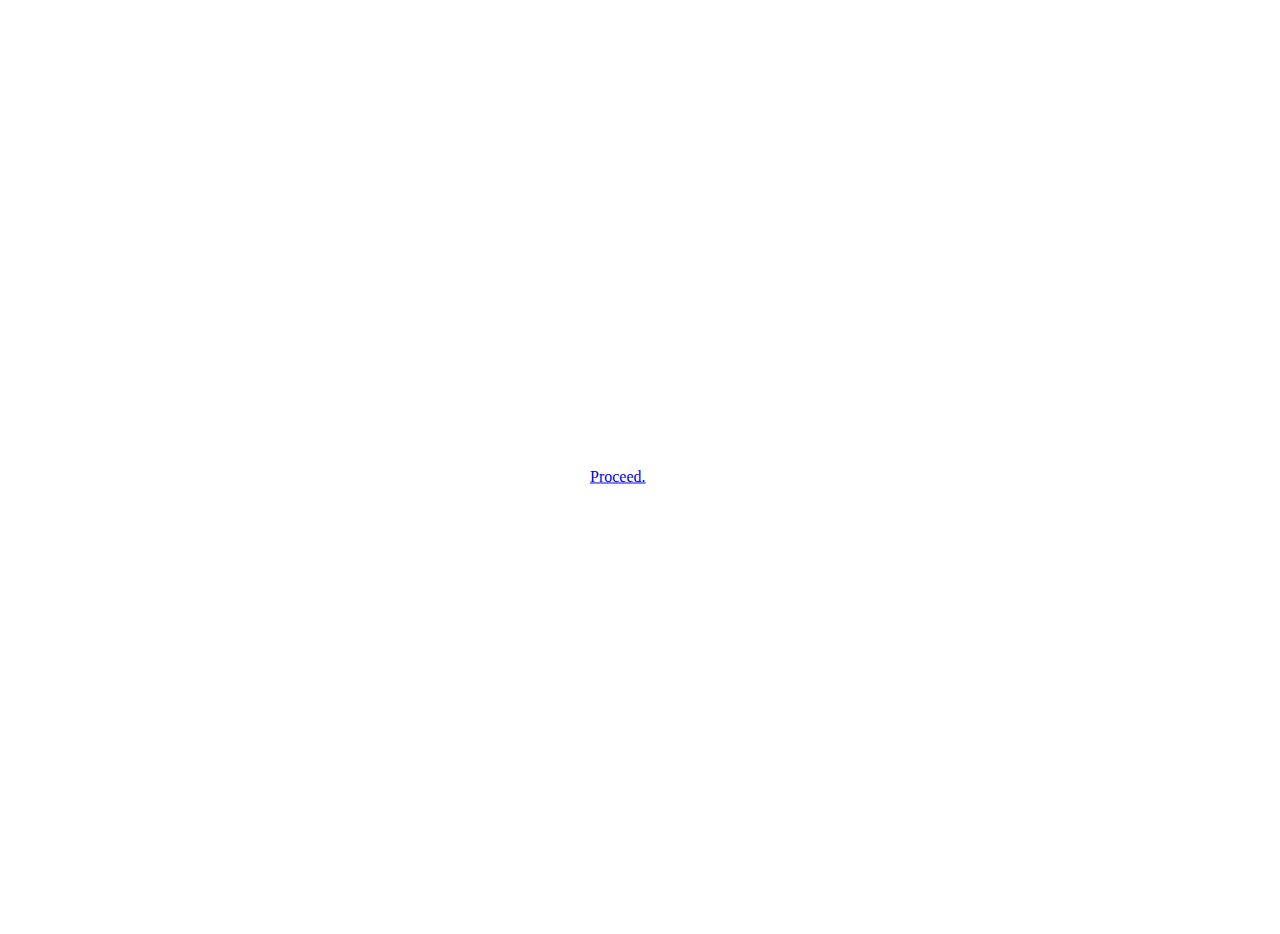
==== www/pages/page1.html @ bf0e138c "Set up pages 1 and 2" ====
<!DOCTYPE html>
<html style="height: 100%">
    <head>
        <title>Simple App</title>
        <link rel="stylesheet" href="https://maxcdn.bootstrapcdn.com/bootstrap/3.3.6/css/bootstrap.min.css" integrity="sha384-1q8mTJOASx8j1Au+a5WDVnPi2lkFfwwEAa8hDDdjZlpLegxhjVME1fgjWPGmkzs7" crossorigin="anonymous">
        <link href="/styles.css" type="text/css" rel="stylesheet"/>
    </head>
    <body style="height: 100%;background: url(https://images.unsplash.com/photo-1467348733814-f93fc480bec6?ixlib=rb-0.3.5&q=80&fm=jpg&crop=entropy&s=2635f17894dffc22d8073624dad76875) no-repeat center center; background-size: cover">
        <div style="top: 10%; transform: translateY(50%); color: white">
            <h1 style="font-size: 50px;text-align: center;">Best shows</h1>
            <ol style="font-size: 40px">
                <li><span style="font-family: mrRobot">Mr Robot</span></li> 
                <li>House of Cards</li>
                <li>Daredevil</li>
            </ol>
            <a href="./page2.html" class="btn btn-default" style="background: white; border-radius: 5px; height: 30px; width: 100px; font-family: mrRobot; margin: 0 auto; display: block;">Proceed.</a>
        </div>
    </body>
</html>
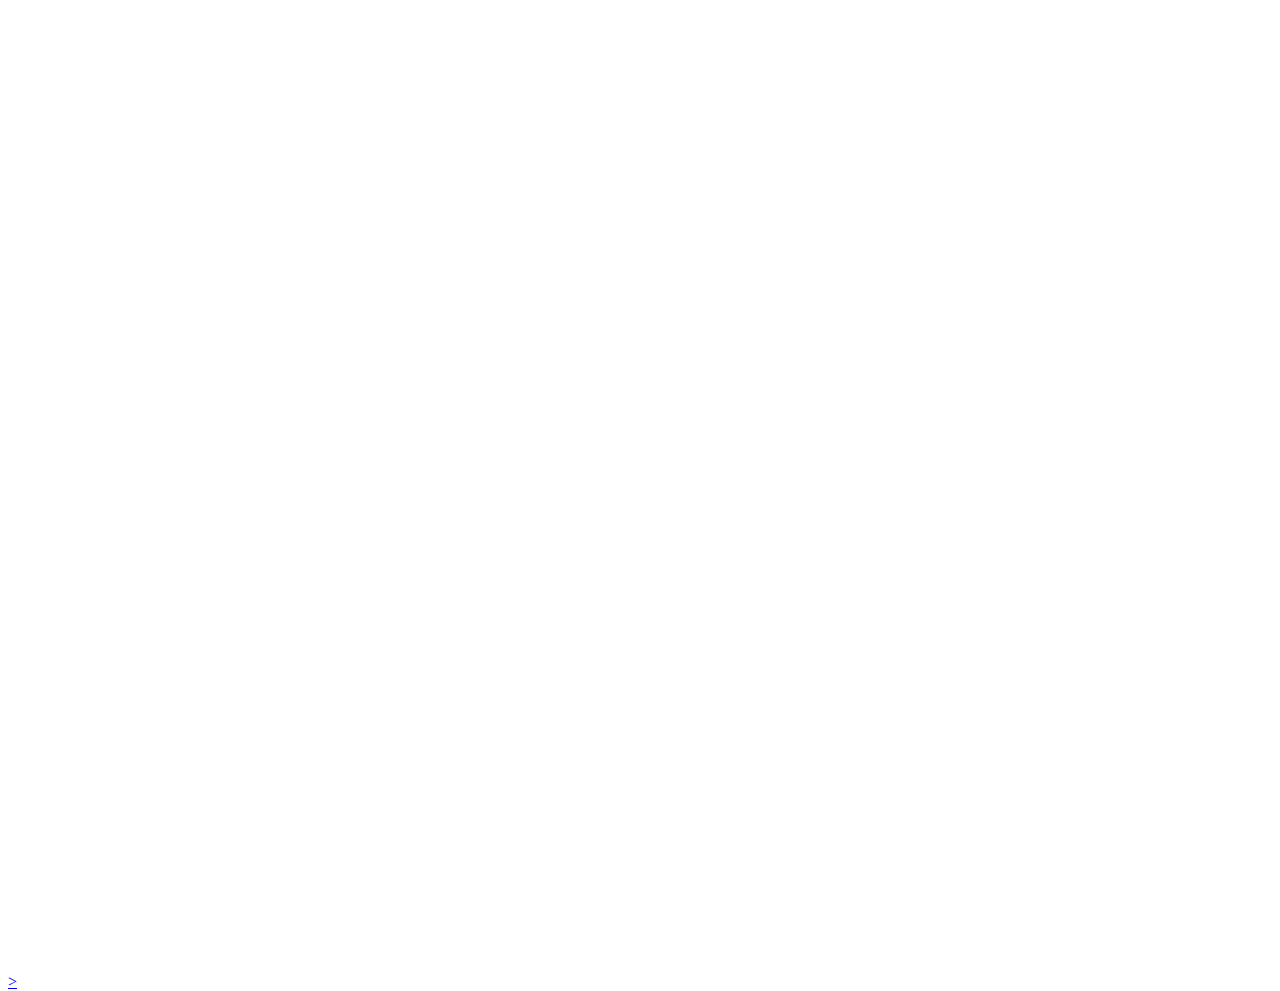
==== commit 25c736f8: "Fixed up some styles and added click functionality" ====
--- a/www/pages/page1.html
+++ b/www/pages/page1.html
@@ -1,19 +1,28 @@
 <!DOCTYPE html>
-<html style="height: 100%">
+<html>
     <head>
         <title>Simple App</title>
         <link rel="stylesheet" href="https://maxcdn.bootstrapcdn.com/bootstrap/3.3.6/css/bootstrap.min.css" integrity="sha384-1q8mTJOASx8j1Au+a5WDVnPi2lkFfwwEAa8hDDdjZlpLegxhjVME1fgjWPGmkzs7" crossorigin="anonymous">
-        <link href="/styles.css" type="text/css" rel="stylesheet"/>
+        <link href="../styles.css" type="text/css" rel="stylesheet"/>
+        <script src="./pages.js"></script>
     </head>
-    <body style="height: 100%;background: url(https://images.unsplash.com/photo-1467348733814-f93fc480bec6?ixlib=rb-0.3.5&q=80&fm=jpg&crop=entropy&s=2635f17894dffc22d8073624dad76875) no-repeat center center; background-size: cover">
-        <div style="top: 10%; transform: translateY(50%); color: white">
-            <h1 style="font-size: 50px;text-align: center;">Best shows</h1>
-            <ol style="font-size: 40px">
-                <li><span style="font-family: mrRobot">Mr Robot</span></li> 
-                <li>House of Cards</li>
-                <li>Daredevil</li>
+    <body class="b-page">
+        <div class="pagediv">
+            <h1 class="pageheading">Best shows</h1>
+            <ol class="showlist">
+                <li onclick="toggle('mr')"><span class="mrrobotspan">Mr Robot</span>
+                    <p style="visibility: hidden;" id="mr">Mr Robot is about...</p>
+                </li>
+                <li onclick="toggle('hoc')">
+                    House of Cards
+                    <p style="visibility: hidden;" id="hoc">House of Cards is about...</p>
+                </li>
+                <li onclick="toggle('dd')">
+                    Daredevil
+                    <p style="visibility: hidden;" id="dd">Daredevil is about...</p>
+                </li>
             </ol>
-            <a href="./page2.html" class="btn btn-default" style="background: white; border-radius: 5px; height: 30px; width: 100px; font-family: mrRobot; margin: 0 auto; display: block;">Proceed.</a>
+            <a href="./page2.html" class="btn btn-default" id="proceedbutton">></a>
         </div>
     </body>
 </html>
--- a/www/styles.css
+++ b/www/styles.css
@@ -0,0 +1,67 @@
+html {
+    height: 100%;
+}
+
+.b-home {
+    height: 100%;
+    background: url(https://images.unsplash.com/photo-1467173572719-f14b9fb86e5f?ixlib=rb-0.3.5&q=80&fm=jpg&crop=entropy&s=b734e103303c5965225682077ee72f86) no-repeat center center;
+    background-size: cover;
+}
+
+.b-page {
+    height: 100%;
+    background: url(https://hd.unsplash.com/photo-1458053688450-eef5d21d43b3) no-repeat center center;
+    background-size: cover;
+}
+
+.topdiv {
+    top: 10%;
+    transform: translateY(100%);
+    color: white;
+}
+
+.pagediv {
+    top: 10%;
+    transform: translateY(50%); 
+    color: white;
+}
+
+.pageheading {
+    font-size: 50px;
+    text-align: center;
+}
+
+.pdivs {
+    font-size: 40px;
+    text-align: center;
+    font-family: mrRobot;
+}
+
+.pdivs2 {
+    font-size: 25px;
+    text-align: center;
+    font-family: mrRobot;
+}
+
+.showlist {
+    font-size: 40px;
+}
+
+.mrrobotspan {
+    font-family: mrRobot;
+}
+
+@font-face {
+    font-family: mrRobot;
+    src: url('mr-robot.ttf');
+}
+
+#proceed-button {
+    background: white;
+    border-radius: 5px;
+    height: 30px;
+    width: 100px;
+    font-family: mrRobot;
+    margin: 0 auto;
+    display: block;
+}
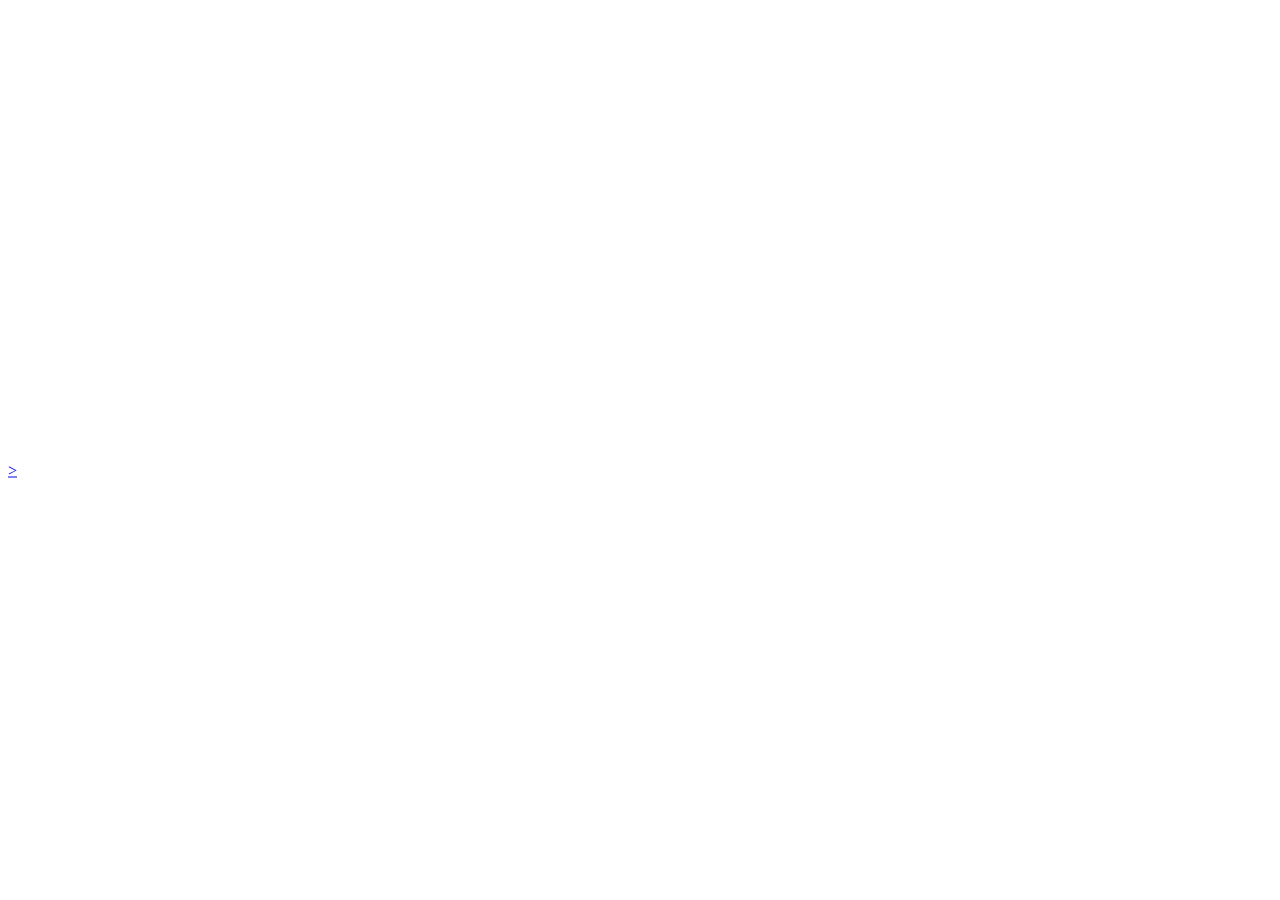
==== commit 6941b847: "Merge db5d477dfabf1f9f9bc373fafdb1ac73b1d2847f into bf0e138c2b71c324f532b752f67c4b7b72b3e096" ====
--- a/www/pages/page1.html
+++ b/www/pages/page1.html
@@ -4,23 +4,14 @@
         <title>Simple App</title>
         <link rel="stylesheet" href="https://maxcdn.bootstrapcdn.com/bootstrap/3.3.6/css/bootstrap.min.css" integrity="sha384-1q8mTJOASx8j1Au+a5WDVnPi2lkFfwwEAa8hDDdjZlpLegxhjVME1fgjWPGmkzs7" crossorigin="anonymous">
         <link href="../styles.css" type="text/css" rel="stylesheet"/>
-        <script src="./pages.js"></script>
     </head>
-    <body class="b-page">
+    <body class="body-page">
         <div class="pagediv">
             <h1 class="pageheading">Best shows</h1>
             <ol class="showlist">
-                <li onclick="toggle('mr')"><span class="mrrobotspan">Mr Robot</span>
-                    <p style="visibility: hidden;" id="mr">Mr Robot is about...</p>
-                </li>
-                <li onclick="toggle('hoc')">
-                    House of Cards
-                    <p style="visibility: hidden;" id="hoc">House of Cards is about...</p>
-                </li>
-                <li onclick="toggle('dd')">
-                    Daredevil
-                    <p style="visibility: hidden;" id="dd">Daredevil is about...</p>
-                </li>
+                <li><span class="mrrobotspan">Mr Robot</span></li> 
+                <li>House of Cards</li>
+                <li>Daredevil</li>
             </ol>
             <a href="./page2.html" class="btn btn-default" id="proceedbutton">></a>
         </div>
--- a/www/styles.css
+++ b/www/styles.css
@@ -10,8 +10,8 @@
 
 .b-page {
     height: 100%;
-    background: url(https://hd.unsplash.com/photo-1458053688450-eef5d21d43b3) no-repeat center center;
-    background-size: cover;
+    background: url(https://images.unsplash.com/photo-1467348733814-f93fc480bec6?ixlib=rb-0.3.5&q=80&fm=jpg&crop=entropy&s=2635f17894dffc22d8073624dad76875) no-repeat center center;
+    background-size: cover
 }
 
 .topdiv {
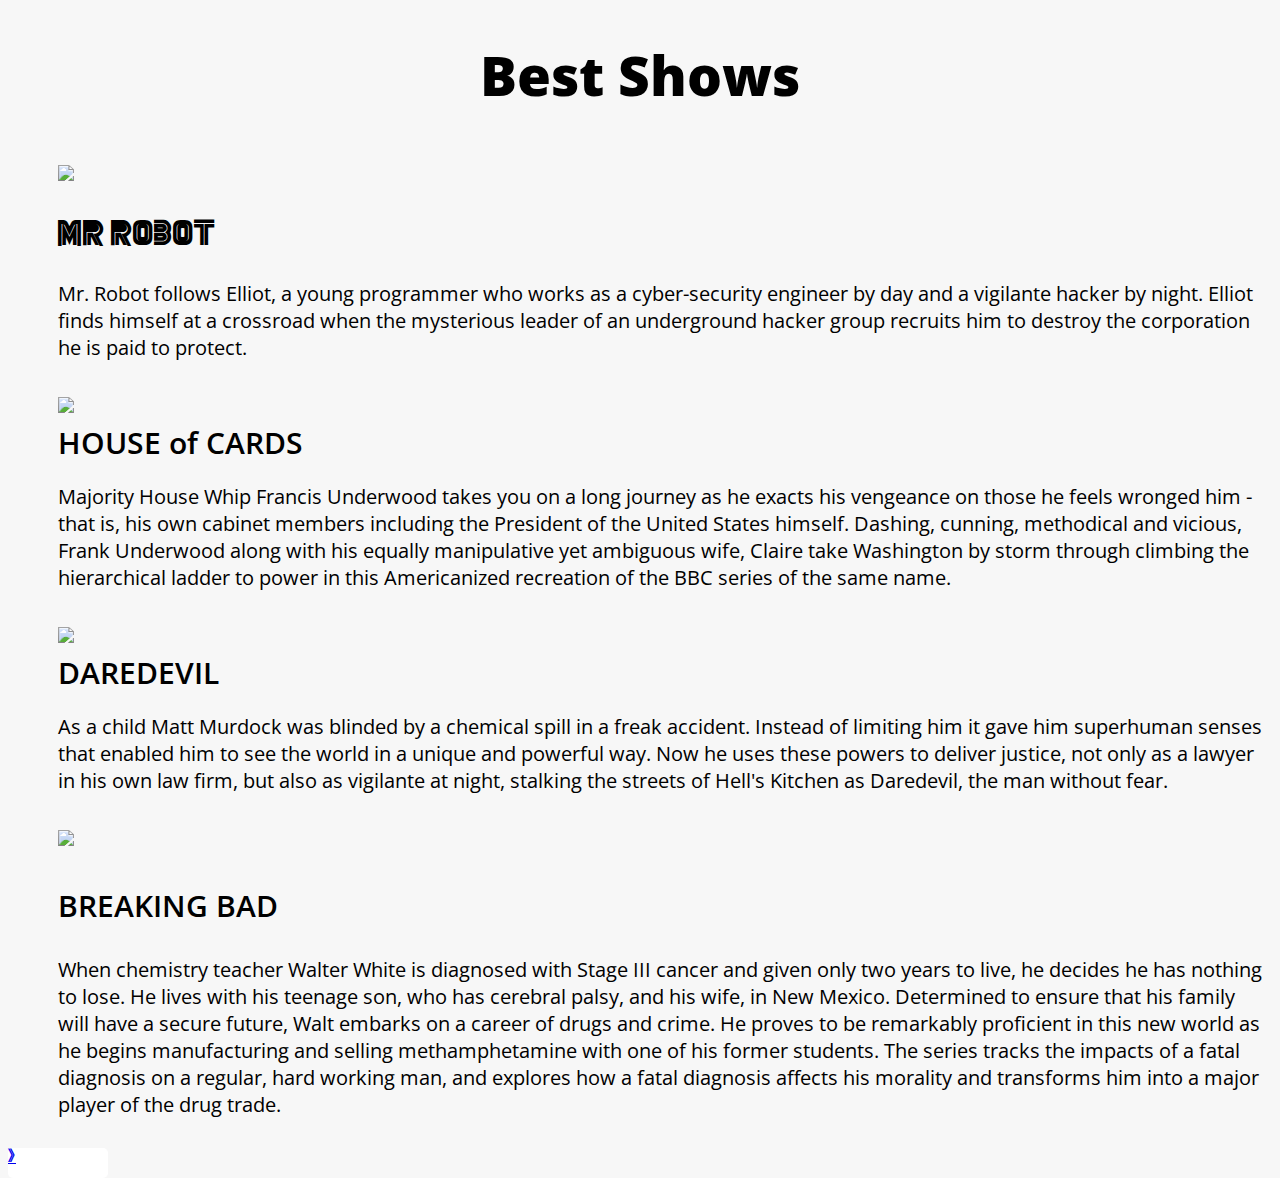
==== commit e0571207: "Finished functionality" ====
--- a/www/pages/page1.html
+++ b/www/pages/page1.html
@@ -3,17 +3,62 @@
     <head>
         <title>Simple App</title>
         <link rel="stylesheet" href="https://maxcdn.bootstrapcdn.com/bootstrap/3.3.6/css/bootstrap.min.css" integrity="sha384-1q8mTJOASx8j1Au+a5WDVnPi2lkFfwwEAa8hDDdjZlpLegxhjVME1fgjWPGmkzs7" crossorigin="anonymous">
+        <link rel="stylesheet" type="text/css" href="http://fonts.googleapis.com/css?family=Open+Sans">
         <link href="../styles.css" type="text/css" rel="stylesheet"/>
+        <script src="./pages.js"></script>
     </head>
-    <body class="body-page">
-        <div class="pagediv">
-            <h1 class="pageheading">Best shows</h1>
-            <ol class="showlist">
-                <li><span class="mrrobotspan">Mr Robot</span></li> 
-                <li>House of Cards</li>
-                <li>Daredevil</li>
-            </ol>
-            <a href="./page2.html" class="btn btn-default" id="proceedbutton">></a>
+    <body class="b-page">
+        <div class="container-fluid">
+            <div class="pagediv">
+                <h1 class="pageheading">Best Shows</h1>
+                <ol class="showlist">
+                    <li onclick="toggle('mr')" style="margin: 10px">
+                        <div class="row">
+                            <div class="col-xs-2">
+                                <img style="margin-right: 20px;" height="200px" src="https://images-na.ssl-images-amazon.com/images/M/MV5BMTYzMDE2MzI4MF5BMl5BanBnXkFtZTgwNTkxODgxOTE@._V1_UX182_CR0,0,182,268_AL_.jpg" >
+                            </div>
+                                <div class="col-xs-10">
+                                    <p style="vertical-align: top" class="mrrobotspan">Mr Robot</p>
+                                    <p style="vertical-align: top;" class="description" id="mr">Mr. Robot follows Elliot, a young programmer who works as a cyber-security engineer by day and a vigilante hacker by night. Elliot finds himself at a crossroad when the mysterious leader of an underground hacker group recruits him to destroy the corporation he is paid to protect.</p>
+                                </div>
+                        </div>
+                    </li>
+                    <li onclick="toggle('hoc')" style="margin: 10px">
+                        <div class="row">
+                            <div class="col-xs-2">
+                                <img style="margin-right: 20px;" height="200px" src="https://images-na.ssl-images-amazon.com/images/M/MV5BMjM3ODMyMjc3MV5BMl5BanBnXkFtZTgwNDgzNDc5NzE@._V1_UX182_CR0,0,182,268_AL_.jpg">
+                            </div>
+                            <div class="col-xs-10">
+                                <span style="vertical-align: top;font-weight: 600">HOUSE of CARDS</span>
+                                <p class="description" id="hoc">Majority House Whip Francis Underwood takes you on a long journey as he exacts his vengeance on those he feels wronged him - that is, his own cabinet members including the President of the United States himself. Dashing, cunning, methodical and vicious, Frank Underwood along with his equally manipulative yet ambiguous wife, Claire take Washington by storm through climbing the hierarchical ladder to power in this Americanized recreation of the BBC series of the same name.</p>
+                            </div>
+                        </div>
+                    </li>
+                    <li onclick="toggle('dd')" style="margin: 10px">
+                        <div class="row">
+                            <div class="col-xs-2">
+                                <img style="margin-right: 20px;" height="200px" src="https://images-na.ssl-images-amazon.com/images/M/MV5BNzUwMDEyMTIxM15BMl5BanBnXkFtZTgwNDU3OTYyODE@._V1_UX182_CR0,0,182,268_AL_.jpg">
+                            </div>
+                            <div class="col-xs-10">
+                                <span style="vertical-align: top;font-weight: 600;">DAREDEVIL</span>
+                                <p class="description" id="dd">As a child Matt Murdock was blinded by a chemical spill in a freak accident. Instead of limiting him it gave him superhuman senses that enabled him to see the world in a unique and powerful way. Now he uses these powers to deliver justice, not only as a lawyer in his own law firm, but also as vigilante at night, stalking the streets of Hell's Kitchen as Daredevil, the man without fear.</p>
+                            </div>
+                        </div>
+                    </li>
+                    <li onclick="toggle('bb')" style="margin: 10px">
+                        <div class="row">
+                            <div class="col-xs-2">
+                                <img style="margin-right: 20px;" height="200px" src="https://images-na.ssl-images-amazon.com/images/M/MV5BMTQ0ODYzODc0OV5BMl5BanBnXkFtZTgwMDk3OTcyMDE@._V1_UX182_CR0,0,182,268_AL_.jpg" >
+                            </div>
+                            <div class="col-xs-10">
+                                <p style="vertical-align: top; font-weight: 600;">BREAKING BAD</p>
+                                <p style="vertical-align: top;" class="description" id="bb">When chemistry teacher Walter White is diagnosed with Stage III cancer and given only two years to live, he decides he has nothing to lose. He lives with his teenage son, who has cerebral palsy, and his wife, in New Mexico. Determined to ensure that his family will have a secure future, Walt embarks on a career of drugs and crime. He proves to be remarkably proficient in this new world as he begins manufacturing and selling methamphetamine with one of his former students. The series tracks the impacts of a fatal diagnosis on a regular, hard working man, and explores how a fatal diagnosis affects his morality and transforms him into a major player of the drug trade.</p>
+                            </div>
+                        </div>
+                    </li>
+                </ol>
+                <a href="./page2.html" class="center-block btn btn-default" id="proceed-button">></a>
+            </div>
         </div>
     </body>
 </html>
--- a/www/styles.css
+++ b/www/styles.css
@@ -1,5 +1,8 @@
 html {
     height: 100%;
+}
+* {
+    font-family: 'Open Sans', serif;
 }
 
 .b-home {
@@ -10,24 +13,23 @@
 
 .b-page {
     height: 100%;
-    background: url(https://images.unsplash.com/photo-1467348733814-f93fc480bec6?ixlib=rb-0.3.5&q=80&fm=jpg&crop=entropy&s=2635f17894dffc22d8073624dad76875) no-repeat center center;
-    background-size: cover
+    background: url(http://cdn.wallpapersafari.com/31/76/0U5s9h.jpg) no-repeat center center fixed;
+    background-color: #f7f7f7;
+    background-size: cover;
 }
 
 .topdiv {
     top: 10%;
     transform: translateY(100%);
-    color: white;
 }
 
 .pagediv {
     top: 10%;
-    transform: translateY(50%); 
-    color: white;
 }
 
 .pageheading {
-    font-size: 50px;
+    font-weight: 800;
+    font-size: 55px;
     text-align: center;
 }
 
@@ -44,7 +46,12 @@
 }
 
 .showlist {
-    font-size: 40px;
+    list-style-type: none;
+    font-size: 30px;
+}
+
+.description {
+    font-size: 20px;
 }
 
 .mrrobotspan {
@@ -62,6 +69,5 @@
     height: 30px;
     width: 100px;
     font-family: mrRobot;
-    margin: 0 auto;
     display: block;
 }
